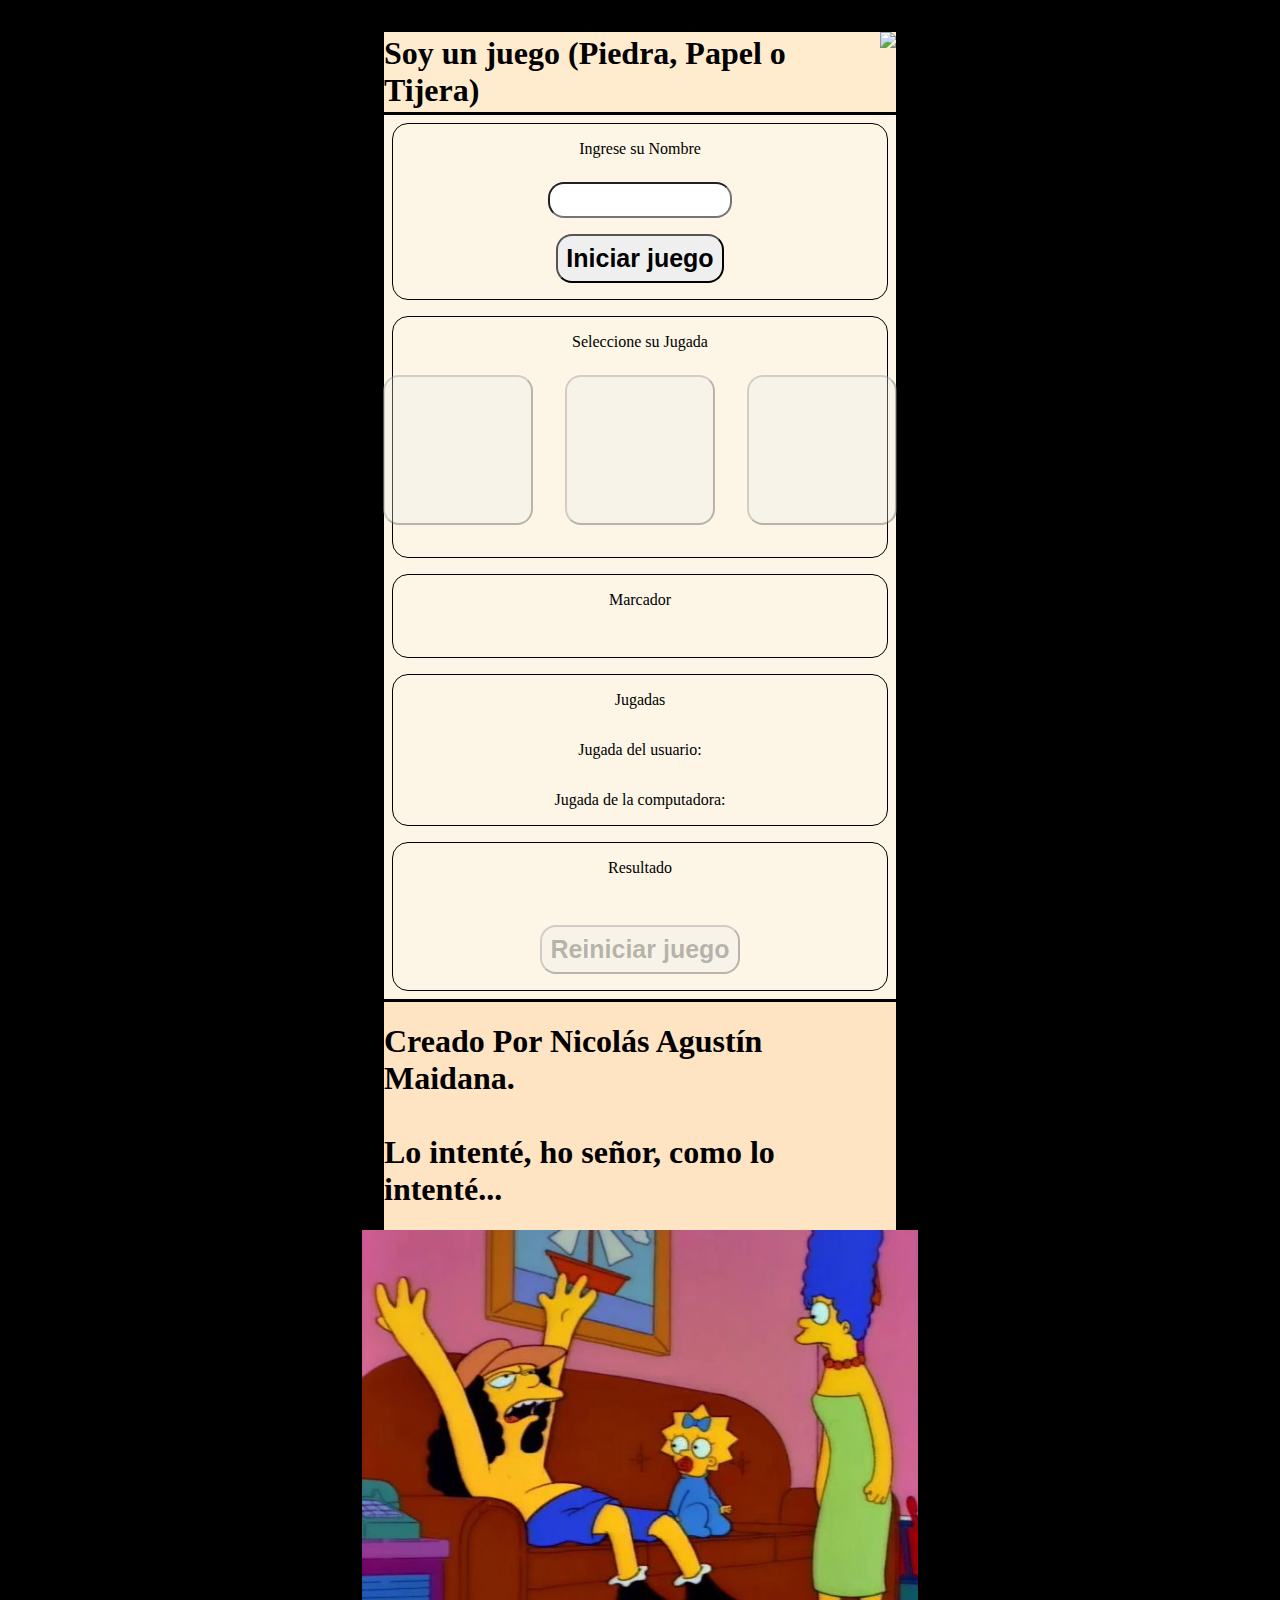
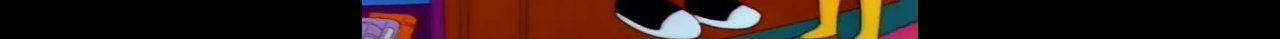
==== PracticoN2/index.html @ 5e8c1786 "Agregando PrácticoN2" ====
<!DOCTYPE html>
<html lang="en">
<head>
    <meta charset="UTF-8">
    <meta name="viewport" content="width=device-width, initial-scale=1.0">
    <title>Piedra, Papel, Tijera.</title>
    <link rel="stylesheet" href="styles.css">

</head>

<body>

    <header>
            <h1> Soy un juego (Piedra, Papel o Tijera) </h1>
            <img class="soyun" src="/soyunjuego.jpg">
    </header>

    <main>

        <div class="primera">
            <p>Ingrese su Nombre</p>
            <input id="numUNO" required> 
            <button id="iniciar">Iniciar juego</button>
        </div>

        <div class="segunda">
                <p>Seleccione su Jugada</p>
            
            <div class="btns">
                <button  class="botones" id="piedra">     </button>
                <button  class="botones" id="papel">     </button>
                <button  class="botones" id="tijeras">     </button>
            </div>
        </div>

        <div class="tercera">
            <p>Marcador</p>
            <p id="marcador"></p>
        </div>


        <div class="cuarta">
            <p>Jugadas</p>
            <p>Jugada del usuario: <span id="jugada-usuario"></span></p>
            <p>Jugada de la computadora: <span id="jugada-computadora"></span></p>
        </div>


        <div class="quinta">
            <p>Resultado</p>
            <p id="resultado"></p>
            <button id="reiniciar" disabled>Reiniciar juego</button>
        </div>
        <script src="fun.js"></script>

    </main>

    <footer>
        <div>
            <h1>Creado Por Nicolás Agustín Maidana. <br><br> Lo intenté, ho señor, como lo intenté...</h1>
        </div>

        <img class="imginte" src="lo intente.jpg">
    </footer>

</body>



</html>
---- PracticoN2/styles.css ----
*{
  font-family: "Comic Sans MS", "Comic Sans", cursive;
}

body{
  display: flex;
  align-items: center;
  flex-direction: column;
  width: 50%;
  margin: auto;
  background-color: #000000;
}


main{
  display: flex;
  flex-direction: column;
  height: 80%;
  width: 80%;
  margin: auto;
  border: 3px solid #000000;
  justify-content: space-around;
  background-color: oldlace;
}
  
header{
  display: flex;
  flex-direction: row;
  align-items: center;
  justify-content: space-around;
  background-color: blanchedalmond;
  margin-top: 2rem;
  height: 5rem;
  width: 80%;
}

.soyun{
  height: 5rem;
}

.primera{
  align-items: center;
  display: flex;
  flex-direction: column;
  margin: 0.5rem;
  border: 1px solid black;
  border-radius: 1rem;
}

#iniciar{
  padding: 0.5rem;
  font-family: 'Montserrat', sans-serif;
  font-weight: bold;
  font-size: 25px;
  margin-bottom: 1rem;
  border-radius: 1rem;
  transition: transform 1s;
}

#iniciar:hover{
  transform: scale(1.20);
}

#numUNO{
  margin: 0.5rem; 
  margin-bottom: 1rem;
  border-radius: 1rem;
  padding: 0.5rem;
  transition: transform 1s;
}

#numUNO:hover{
  transform: scale(1.25);
  box-shadow: 0px 10px 20px 5px rgba(0,0,0,0.4);
}


.segunda{
  align-items: center;
  display: flex;
  flex-direction: column;
  margin: 0.5rem;
  border: 1px solid black;
  border-radius: 1rem;
}


.btns{
  display: flex;
  justify-content: space-around;
}


#piedra{
  background-image: url(/Piedra.jpg);
  width: 150px;
  height: 150px;
  background-repeat: no-repeat;
  background-position: center;
  margin: 1rem;
  margin-bottom: 2rem;
  margin-top: 0.5rem;
  border-radius: 1rem;
  transition: transform 1s;
}

#piedra:hover{
  transform: scale(1.20);
  box-shadow: 0px 10px 20px 5px rgba(0,0,0,0.4);
}

#papel{
  background-image: url(/Papel.jpg);  
  width: 150px;
  height: 150px;
  background-repeat: no-repeat;
  background-position: center;
  margin: 1rem;
  margin-bottom: 2rem;
  margin-top: 0.5rem;
  border-radius: 1rem;
  transition: transform 1s;
}

#papel:hover{
  transform: scale(1.20);
  box-shadow: 0px 10px 20px 5px rgba(0,0,0,0.4);
}

#tijeras{
  background-image: url(/Tijera.jpg);
  width: 150px;
  height: 150px;
  background-repeat: no-repeat;
  background-position: center;
  margin: 1rem;
  margin-bottom: 2rem;
  margin-top: 0.5rem;
  border-radius: 1rem;
  transition: transform 1s;
}

#tijeras:hover{
  transform: scale(1.20);
  box-shadow: 0px 10px 20px 5px rgba(0,0,0,0.4);
}

.tercera{
  display: flex;
  flex-direction: column;
  align-items: center;
  border: 1px solid black;
  border-radius: 1rem;
  margin: 0.5rem;
}
.cuarta{
  display: flex;
  flex-direction: column;
  align-items: center;
  border: 1px solid black;
  border-radius: 1rem;
  margin: 0.5rem;
}
.quinta{
  display: flex;
  flex-direction: column;
  align-items: center;
  border: 1px solid black;
  border-radius: 1rem;
  margin: 0.5rem;
}

footer{
  display: flex;
  flex-direction: column;
  align-items: center;
  background-color: bisque;
  width: 80%;
}

#reiniciar{
  padding: 0.5rem;
  font-family: 'Montserrat', sans-serif;
  font-weight: bold;
  font-size: 25px;
  margin-bottom: 1rem;
  border-radius: 1rem;
  transition: transform 1s;
}

#reiniciar:hover{
  transform: scale(1.20);
}

.imginte{
  align-items: center;  
}
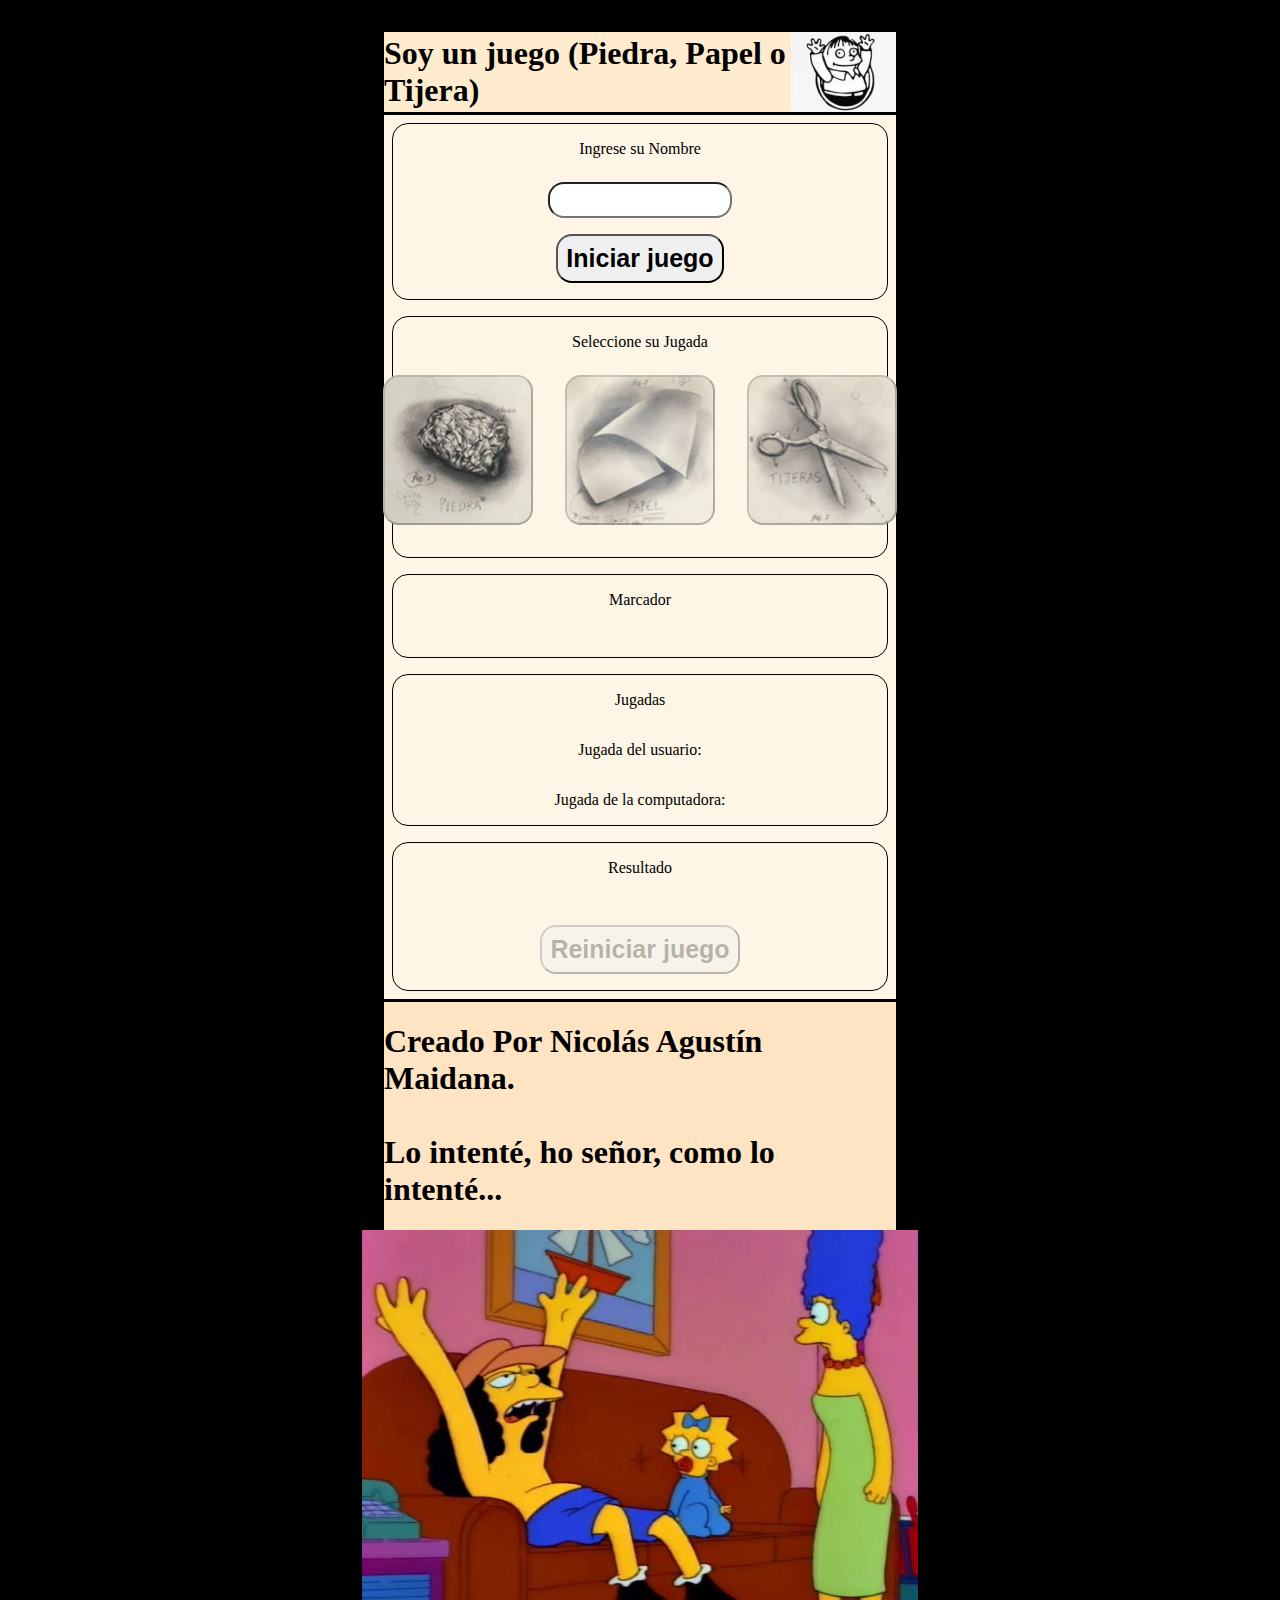
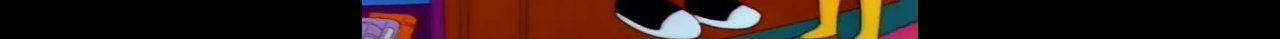
==== commit 51d439d0: "Agregando Piedra,Papel o Tijera a la página del práctico0 y arreglando las imagenes" ====
--- a/PracticoN2/index.html
+++ b/PracticoN2/index.html
@@ -12,7 +12,7 @@
 
     <header>
             <h1> Soy un juego (Piedra, Papel o Tijera) </h1>
-            <img class="soyun" src="/soyunjuego.jpg">
+            <img class="soyun" src="soyunjuego.jpg">
     </header>
 
     <main>
--- a/PracticoN2/styles.css
+++ b/PracticoN2/styles.css
@@ -93,7 +93,7 @@
 
 
 #piedra{
-  background-image: url(/Piedra.jpg);
+  background-image: url(Piedra.jpg);
   width: 150px;
   height: 150px;
   background-repeat: no-repeat;
@@ -111,7 +111,7 @@
 }
 
 #papel{
-  background-image: url(/Papel.jpg);  
+  background-image: url(Papel.jpg);  
   width: 150px;
   height: 150px;
   background-repeat: no-repeat;
@@ -129,7 +129,7 @@
 }
 
 #tijeras{
-  background-image: url(/Tijera.jpg);
+  background-image: url(Tijera.jpg);
   width: 150px;
   height: 150px;
   background-repeat: no-repeat;
